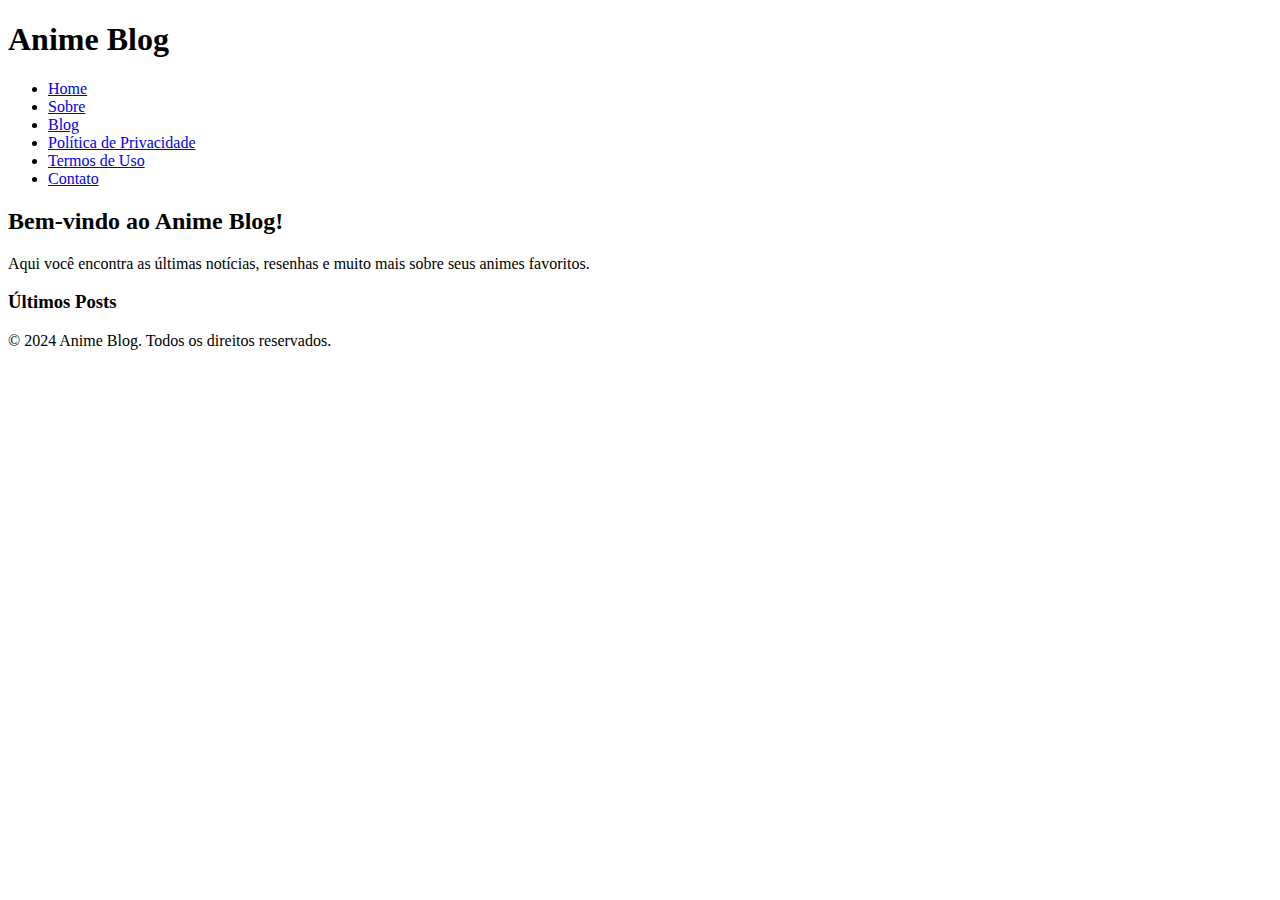
==== index.html @ 6febd90a "Create index.html" ====
<!DOCTYPE html>
<html lang="pt-BR">
<head>
    <meta charset="UTF-8">
    <meta name="viewport" content="width=device-width, initial-scale=1.0">
    <title>Anime Blog - Página Inicial</title>
    <link rel="stylesheet" href="style.css">
</head>
<body>
    <header>
        <h1>Anime Blog</h1>
        <nav>
            <ul>
                <li><a href="index.html">Home</a></li>
                <li><a href="sobre.html">Sobre</a></li>
                <li><a href="blog.html">Blog</a></li>
                <li><a href="politica.html">Política de Privacidade</a></li>
                <li><a href="termos.html">Termos de Uso</a></li>
                <li><a href="contato.html">Contato</a></li>
            </ul>
        </nav>
    </header>
    <main>
        <section>
            <h2>Bem-vindo ao Anime Blog!</h2>
            <p>Aqui você encontra as últimas notícias, resenhas e muito mais sobre seus animes favoritos.</p>
            <article>
                <h3>Últimos Posts</h3>
                <!-- Adicione aqui as prévias dos últimos posts -->
            </article>
        </section>
    </main>
    <footer>
        <p>&copy; 2024 Anime Blog. Todos os direitos reservados.</p>
    </footer>
    <script src="script.js"></script>
</body>
</html>
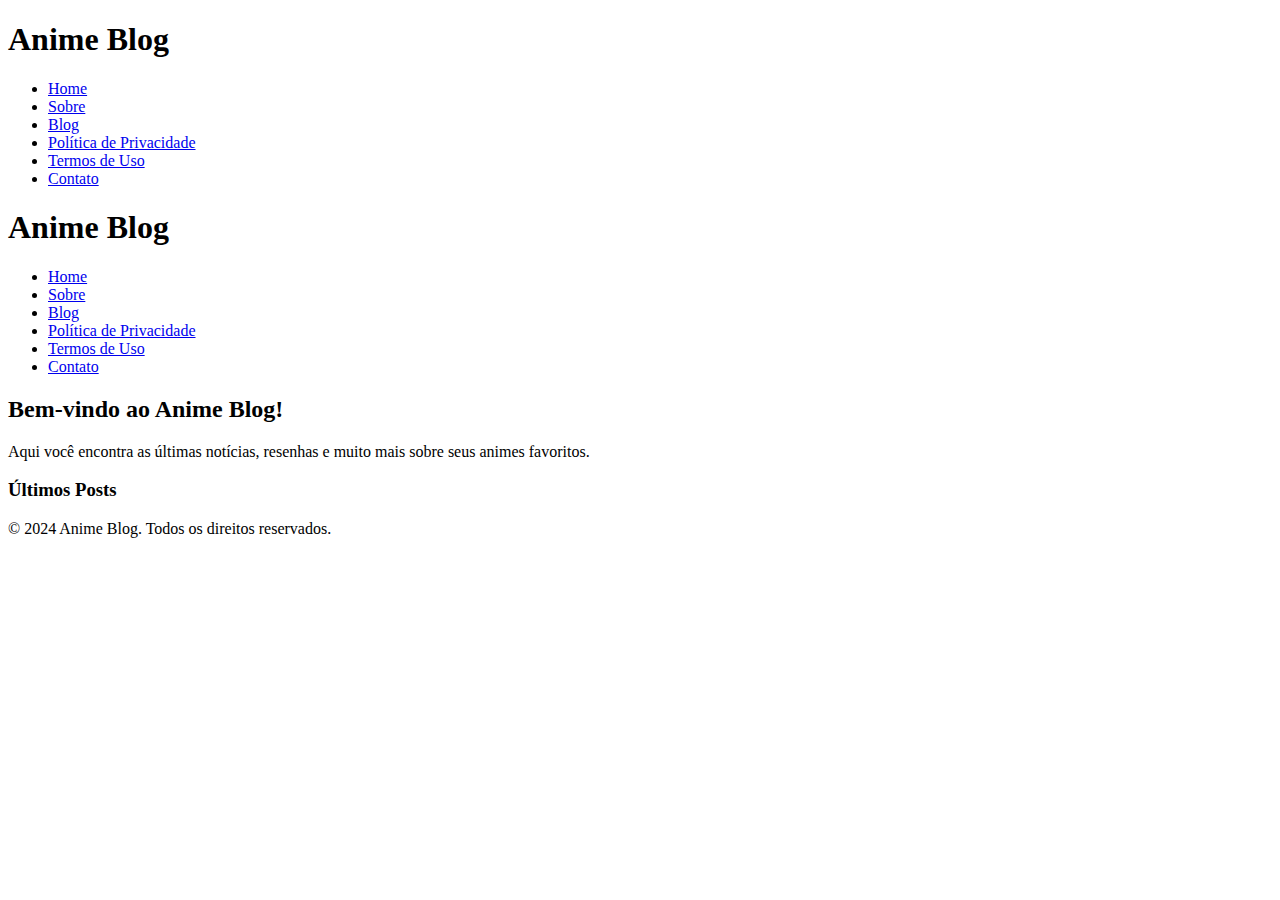
==== commit 74b8e4c5: "Update index.html" ====
--- a/index.html
+++ b/index.html
@@ -1,11 +1,18 @@
 <!DOCTYPE html>
 <html lang="pt-BR">
-<head>
-    <meta charset="UTF-8">
-    <meta name="viewport" content="width=device-width, initial-scale=1.0">
-    <title>Anime Blog - Página Inicial</title>
-    <link rel="stylesheet" href="style.css">
-</head>
+<header>
+    <h1>Anime Blog</h1>
+    <nav>
+        <ul>
+            <li><a href="index.html">Home</a></li>
+            <li><a href="sobre.html">Sobre</a></li>
+            <li><a href="blog.html">Blog</a></li>
+            <li><a href="politica.html">Política de Privacidade</a></li>
+            <li><a href="termos.html">Termos de Uso</a></li>
+            <li><a href="contato.html">Contato</a></li>
+        </ul>
+    </nav>
+</header>
 <body>
     <header>
         <h1>Anime Blog</h1>
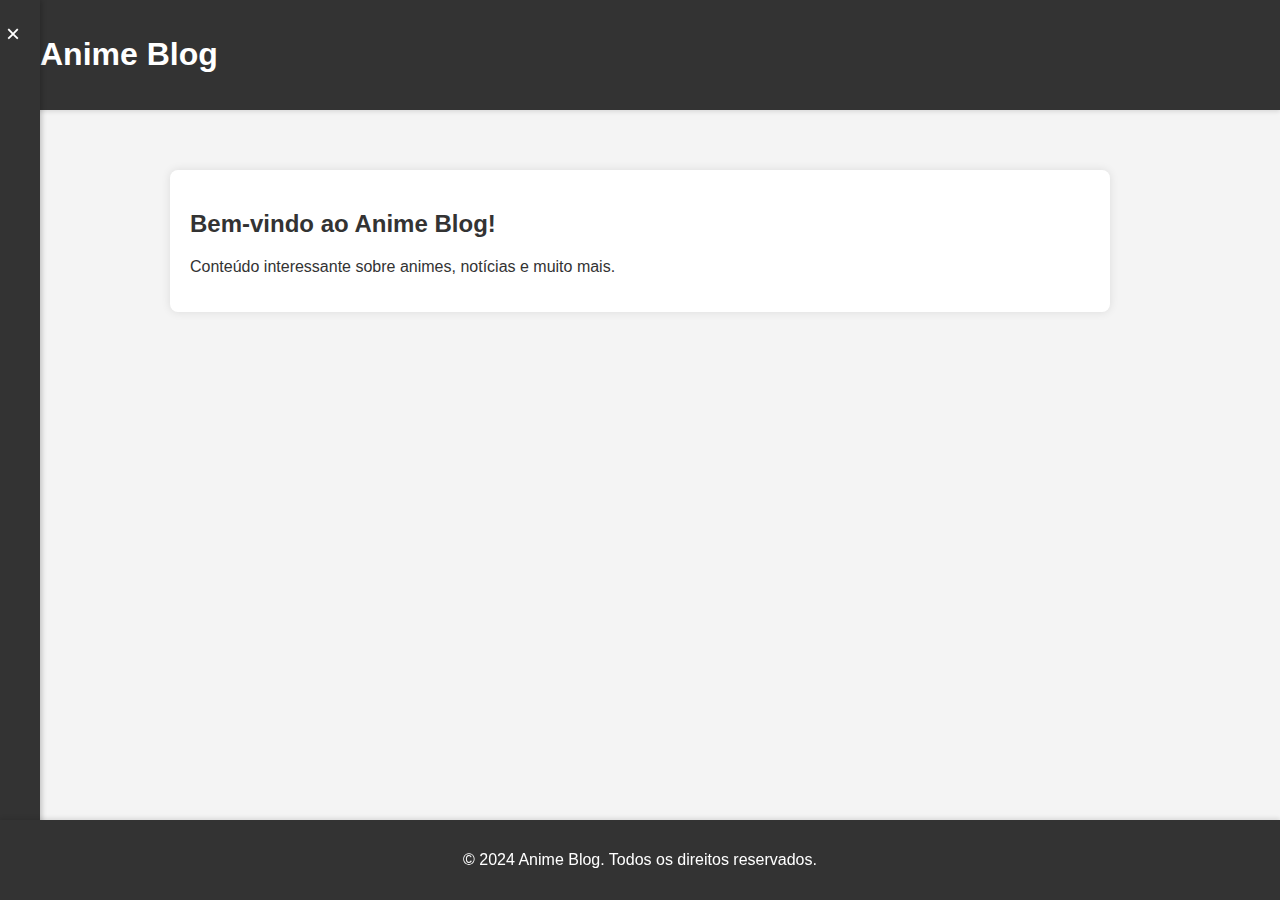
==== commit b70a9e79: "Update index.html" ====
--- a/index.html
+++ b/index.html
@@ -1,22 +1,19 @@
 <!DOCTYPE html>
 <html lang="pt-BR">
-<header>
-    <h1>Anime Blog</h1>
-    <nav>
-        <ul>
-            <li><a href="index.html">Home</a></li>
-            <li><a href="sobre.html">Sobre</a></li>
-            <li><a href="blog.html">Blog</a></li>
-            <li><a href="politica.html">Política de Privacidade</a></li>
-            <li><a href="termos.html">Termos de Uso</a></li>
-            <li><a href="contato.html">Contato</a></li>
-        </ul>
-    </nav>
-</header>
+<head>
+    <meta charset="UTF-8">
+    <meta name="viewport" content="width=device-width, initial-scale=1.0">
+    <title>Anime Blog - Home</title>
+    <link rel="stylesheet" href="style.css">
+</head>
 <body>
     <header>
-        <h1>Anime Blog</h1>
+        <div class="header-container">
+            <div class="menu-toggle">&#9776;</div>
+            <h1>Anime Blog</h1>
+        </div>
         <nav>
+            <span class="close-menu">&times;</span>
             <ul>
                 <li><a href="index.html">Home</a></li>
                 <li><a href="sobre.html">Sobre</a></li>
@@ -30,16 +27,21 @@
     <main>
         <section>
             <h2>Bem-vindo ao Anime Blog!</h2>
-            <p>Aqui você encontra as últimas notícias, resenhas e muito mais sobre seus animes favoritos.</p>
-            <article>
-                <h3>Últimos Posts</h3>
-                <!-- Adicione aqui as prévias dos últimos posts -->
-            </article>
+            <p>Conteúdo interessante sobre animes, notícias e muito mais.</p>
+            <!-- Adicione o conteúdo da página aqui -->
         </section>
     </main>
     <footer>
         <p>&copy; 2024 Anime Blog. Todos os direitos reservados.</p>
     </footer>
-    <script src="script.js"></script>
+    <script>
+        document.querySelector('.menu-toggle').addEventListener('click', function() {
+            document.querySelector('nav').classList.toggle('open');
+        });
+
+        document.querySelector('.close-menu').addEventListener('click', function() {
+            document.querySelector('nav').classList.remove('open');
+        });
+    </script>
 </body>
 </html>
--- a/style.css
+++ b/style.css
@@ -0,0 +1,167 @@
+body {
+    font-family: 'Arial', sans-serif;
+    margin: 0;
+    padding: 0;
+    color: #333;
+    background-color: #f4f4f4;
+    overflow-x: hidden; /* Previne rolagem horizontal */
+}
+
+header {
+    background-color: #333;
+    color: #fff;
+    padding: 15px 0;
+    position: relative;
+    box-shadow: 0 2px 4px rgba(0, 0, 0, 0.1);
+}
+
+.header-container {
+    display: flex;
+    align-items: center;
+    justify-content: space-between;
+    max-width: 1200px;
+    margin: auto;
+    padding: 0 20px;
+}
+
+.menu-toggle {
+    font-size: 1.5em;
+    cursor: pointer;
+    display: none;
+}
+
+nav {
+    position: fixed;
+    top: 0;
+    left: -250px; /* Inicialmente escondido */
+    height: 100%;
+    width: 250px;
+    background-color: #333;
+    color: #fff;
+    padding: 20px;
+    box-shadow: 2px 0 5px rgba(0, 0, 0, 0.2);
+    transition: left 0.3s ease-in-out;
+}
+
+nav.open {
+    left: 0; /* Mostra a barra de navegação */
+}
+
+nav ul {
+    list-style: none;
+    padding: 0;
+    margin: 0;
+}
+
+nav ul li {
+    margin-bottom: 20px;
+}
+
+nav ul li a {
+    color: #fff;
+    text-decoration: none;
+    font-size: 1.2em;
+    display: block;
+    transition: background-color 0.3s, padding-left 0.3s;
+    padding: 10px;
+    border-radius: 5px;
+}
+
+nav ul li a:hover {
+    background-color: #555;
+    padding-left: 20px;
+}
+
+.close-menu {
+    position: absolute;
+    top: 20px;
+    right: 20px;
+    font-size: 1.5em;
+    cursor: pointer;
+}
+
+main {
+    padding: 20px;
+    max-width: 900px;
+    margin: auto;
+    background-color: #fff;
+    border-radius: 8px;
+    box-shadow: 0 0 10px rgba(0, 0, 0, 0.1);
+    animation: fadeIn 1s ease-in-out;
+    margin-top: 60px; /* Espaço para a barra de navegação */
+}
+
+h2 {
+    color: #333;
+}
+
+footer {
+    background-color: #333;
+    color: #fff;
+    text-align: center;
+    padding: 15px 0;
+    position: fixed;
+    width: 100%;
+    bottom: 0;
+    box-shadow: 0 -2px 4px rgba(0, 0, 0, 0.1);
+}
+
+form {
+    display: flex;
+    flex-direction: column;
+}
+
+form label {
+    margin: 10px 0 5px;
+}
+
+form input, form textarea {
+    padding: 10px;
+    margin-bottom: 10px;
+    border: 1px solid #ddd;
+    border-radius: 4px;
+    transition: border-color 0.3s;
+}
+
+form input:focus, form textarea:focus {
+    border-color: #333;
+}
+
+form button {
+    background-color: #333;
+    color: #fff;
+    border: none;
+    padding: 10px;
+    border-radius: 4px;
+    cursor: pointer;
+    transition: background-color 0.3s;
+}
+
+form button:hover {
+    background-color: #555;
+}
+
+@keyframes fadeIn {
+    from { opacity: 0; }
+    to { opacity: 1; }
+}
+
+/* Responsividade */
+@media (max-width: 768px) {
+    .header-container {
+        flex-direction: column;
+        align-items: flex-start;
+    }
+
+    .menu-toggle {
+        display: block;
+    }
+
+    nav {
+        width: 100%;
+    }
+
+    main {
+        margin-top: 0;
+    }
+}
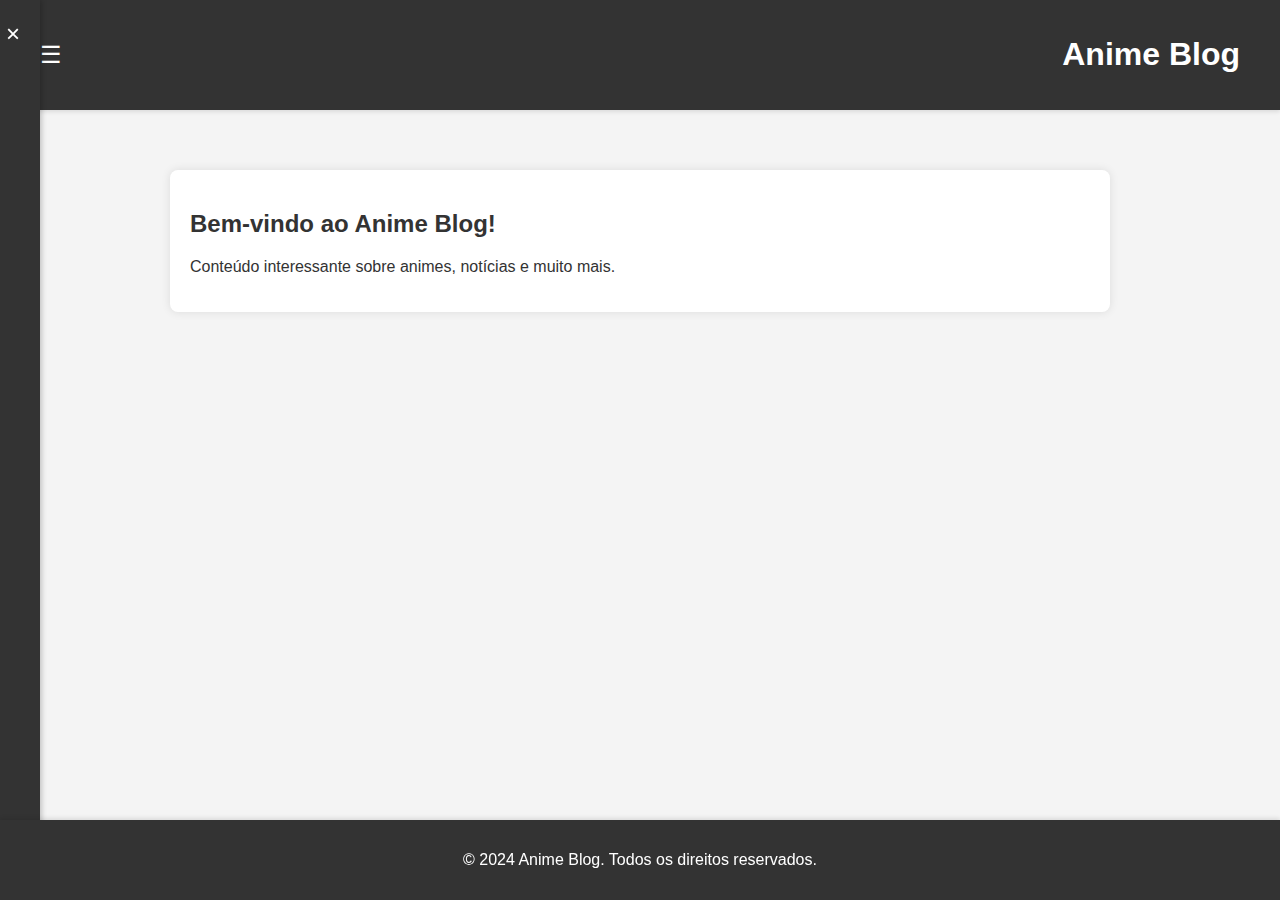
==== commit 67ef5552: "Update index.html" ====
--- a/index.html
+++ b/index.html
@@ -43,5 +43,6 @@
             document.querySelector('nav').classList.remove('open');
         });
     </script>
+    <script src="script.js"></script>
 </body>
 </html>
--- a/style.css
+++ b/style.css
@@ -27,7 +27,7 @@
 .menu-toggle {
     font-size: 1.5em;
     cursor: pointer;
-    display: none;
+    display: block; /* Mostra o ícone de menu em todas as telas */
 }
 
 nav {
@@ -153,10 +153,6 @@
         align-items: flex-start;
     }
 
-    .menu-toggle {
-        display: block;
-    }
-
     nav {
         width: 100%;
     }
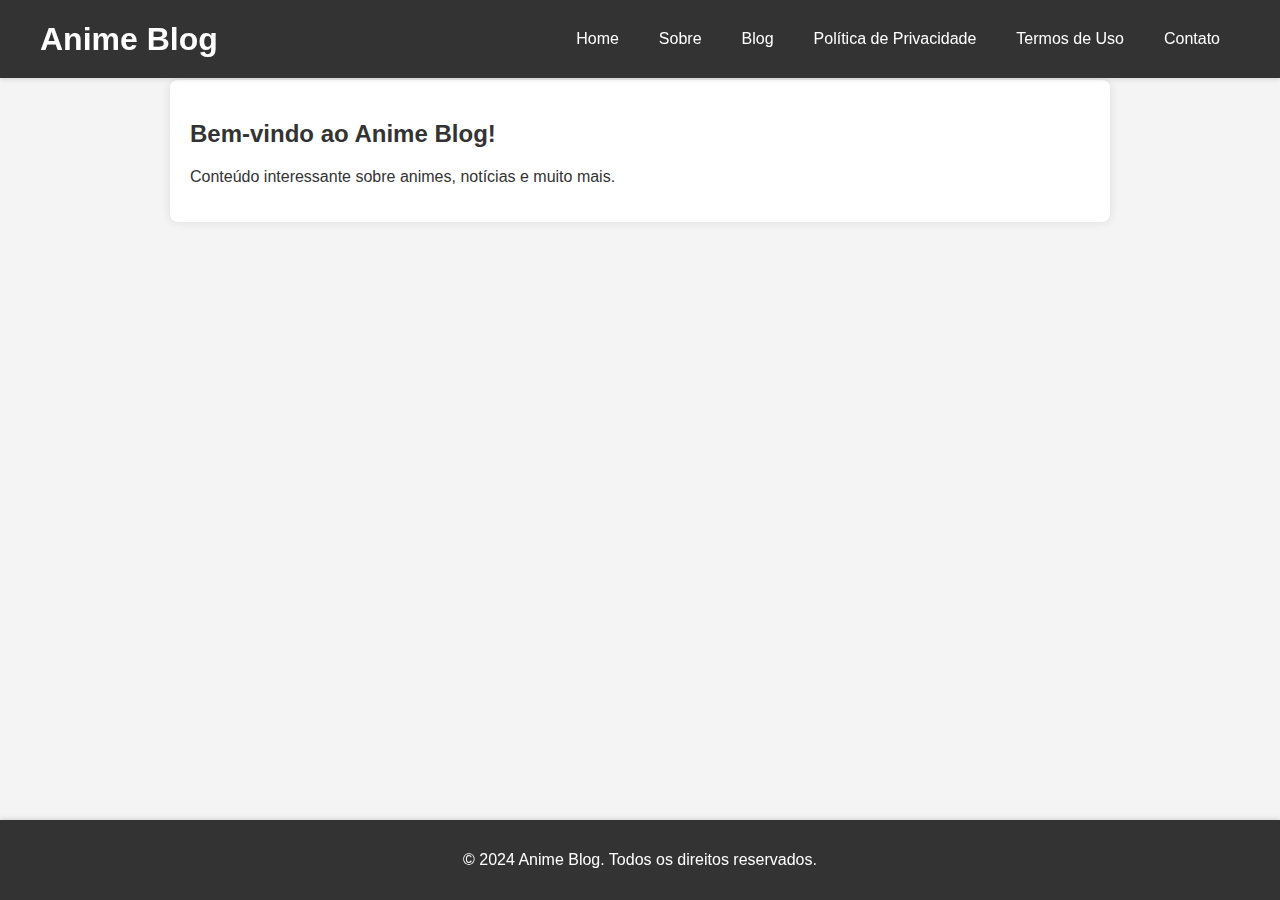
==== commit 7e7708b3: "Update index.html" ====
--- a/index.html
+++ b/index.html
@@ -9,20 +9,18 @@
 <body>
     <header>
         <div class="header-container">
-            <div class="menu-toggle">&#9776;</div>
             <h1>Anime Blog</h1>
+            <nav>
+                <ul>
+                    <li><a href="index.html">Home</a></li>
+                    <li><a href="sobre.html">Sobre</a></li>
+                    <li><a href="blog.html">Blog</a></li>
+                    <li><a href="politica.html">Política de Privacidade</a></li>
+                    <li><a href="termos.html">Termos de Uso</a></li>
+                    <li><a href="contato.html">Contato</a></li>
+                </ul>
+            </nav>
         </div>
-        <nav>
-            <span class="close-menu">&times;</span>
-            <ul>
-                <li><a href="index.html">Home</a></li>
-                <li><a href="sobre.html">Sobre</a></li>
-                <li><a href="blog.html">Blog</a></li>
-                <li><a href="politica.html">Política de Privacidade</a></li>
-                <li><a href="termos.html">Termos de Uso</a></li>
-                <li><a href="contato.html">Contato</a></li>
-            </ul>
-        </nav>
     </header>
     <main>
         <section>
@@ -34,15 +32,5 @@
     <footer>
         <p>&copy; 2024 Anime Blog. Todos os direitos reservados.</p>
     </footer>
-    <script>
-        document.querySelector('.menu-toggle').addEventListener('click', function() {
-            document.querySelector('nav').classList.toggle('open');
-        });
-
-        document.querySelector('.close-menu').addEventListener('click', function() {
-            document.querySelector('nav').classList.remove('open');
-        });
-    </script>
-    <script src="script.js"></script>
 </body>
 </html>
--- a/style.css
+++ b/style.css
@@ -4,80 +4,60 @@
     padding: 0;
     color: #333;
     background-color: #f4f4f4;
-    overflow-x: hidden; /* Previne rolagem horizontal */
 }
 
 header {
     background-color: #333;
     color: #fff;
     padding: 15px 0;
-    position: relative;
+    position: fixed;
+    width: 100%;
+    top: 0;
+    left: 0;
     box-shadow: 0 2px 4px rgba(0, 0, 0, 0.1);
+    z-index: 1000;
 }
 
 .header-container {
+    max-width: 1200px;
+    margin: auto;
+    padding: 0 20px;
     display: flex;
     align-items: center;
     justify-content: space-between;
-    max-width: 1200px;
-    margin: auto;
-    padding: 0 20px;
 }
 
-.menu-toggle {
-    font-size: 1.5em;
-    cursor: pointer;
-    display: block; /* Mostra o ícone de menu em todas as telas */
+h1 {
+    margin: 0;
 }
 
 nav {
-    position: fixed;
-    top: 0;
-    left: -250px; /* Inicialmente escondido */
-    height: 100%;
-    width: 250px;
-    background-color: #333;
-    color: #fff;
-    padding: 20px;
-    box-shadow: 2px 0 5px rgba(0, 0, 0, 0.2);
-    transition: left 0.3s ease-in-out;
-}
-
-nav.open {
-    left: 0; /* Mostra a barra de navegação */
+    display: flex;
+    justify-content: center;
 }
 
 nav ul {
     list-style: none;
+    margin: 0;
     padding: 0;
-    margin: 0;
+    display: flex;
 }
 
 nav ul li {
-    margin-bottom: 20px;
+    margin: 0;
 }
 
 nav ul li a {
     color: #fff;
     text-decoration: none;
-    font-size: 1.2em;
+    padding: 15px 20px;
     display: block;
     transition: background-color 0.3s, padding-left 0.3s;
-    padding: 10px;
-    border-radius: 5px;
 }
 
 nav ul li a:hover {
     background-color: #555;
-    padding-left: 20px;
-}
-
-.close-menu {
-    position: absolute;
-    top: 20px;
-    right: 20px;
-    font-size: 1.5em;
-    cursor: pointer;
+    padding-left: 25px;
 }
 
 main {
@@ -87,8 +67,8 @@
     background-color: #fff;
     border-radius: 8px;
     box-shadow: 0 0 10px rgba(0, 0, 0, 0.1);
+    margin-top: 80px; /* Espaço para a barra de navegação */
     animation: fadeIn 1s ease-in-out;
-    margin-top: 60px; /* Espaço para a barra de navegação */
 }
 
 h2 {
@@ -148,16 +128,12 @@
 
 /* Responsividade */
 @media (max-width: 768px) {
-    .header-container {
+    nav ul {
         flex-direction: column;
-        align-items: flex-start;
     }
 
-    nav {
-        width: 100%;
-    }
-
-    main {
-        margin-top: 0;
+    nav ul li a {
+        padding: 10px;
+        text-align: center;
     }
 }
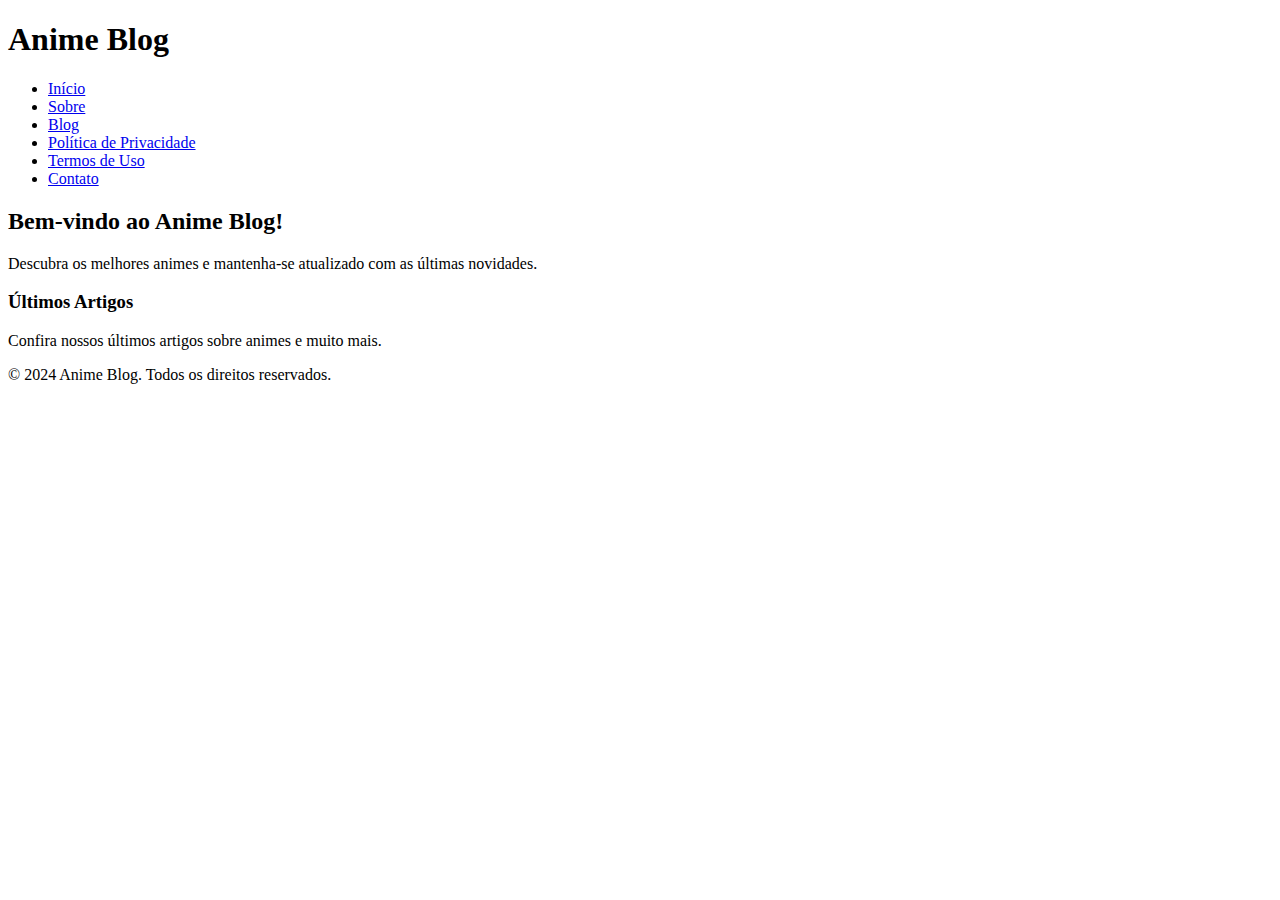
==== commit 568a4287: "Update index.html" ====
--- a/index.html
+++ b/index.html
@@ -3,34 +3,38 @@
 <head>
     <meta charset="UTF-8">
     <meta name="viewport" content="width=device-width, initial-scale=1.0">
-    <title>Anime Blog - Home</title>
-    <link rel="stylesheet" href="style.css">
+    <title>Anime Blog - Início</title>
+    <link rel="stylesheet" href="styles.css">
 </head>
 <body>
     <header>
-        <div class="header-container">
-            <h1>Anime Blog</h1>
-            <nav>
-                <ul>
-                    <li><a href="index.html">Home</a></li>
-                    <li><a href="sobre.html">Sobre</a></li>
-                    <li><a href="blog.html">Blog</a></li>
-                    <li><a href="politica.html">Política de Privacidade</a></li>
-                    <li><a href="termos.html">Termos de Uso</a></li>
-                    <li><a href="contato.html">Contato</a></li>
-                </ul>
-            </nav>
-        </div>
+        <h1>Anime Blog</h1>
+        <nav>
+            <ul>
+                <li><a href="index.html">Início</a></li>
+                <li><a href="sobre.html">Sobre</a></li>
+                <li><a href="blog.html">Blog</a></li>
+                <li><a href="politica.html">Política de Privacidade</a></li>
+                <li><a href="termos.html">Termos de Uso</a></li>
+                <li><a href="contato.html">Contato</a></li>
+            </ul>
+        </nav>
     </header>
     <main>
-        <section>
+        <section class="hero">
             <h2>Bem-vindo ao Anime Blog!</h2>
-            <p>Conteúdo interessante sobre animes, notícias e muito mais.</p>
-            <!-- Adicione o conteúdo da página aqui -->
+            <p>Descubra os melhores animes e mantenha-se atualizado com as últimas novidades.</p>
+        </section>
+        <section class="posts">
+            <article>
+                <h3>Últimos Artigos</h3>
+                <p>Confira nossos últimos artigos sobre animes e muito mais.</p>
+            </article>
         </section>
     </main>
     <footer>
         <p>&copy; 2024 Anime Blog. Todos os direitos reservados.</p>
     </footer>
+    <script src="scripts.js"></script>
 </body>
 </html>
